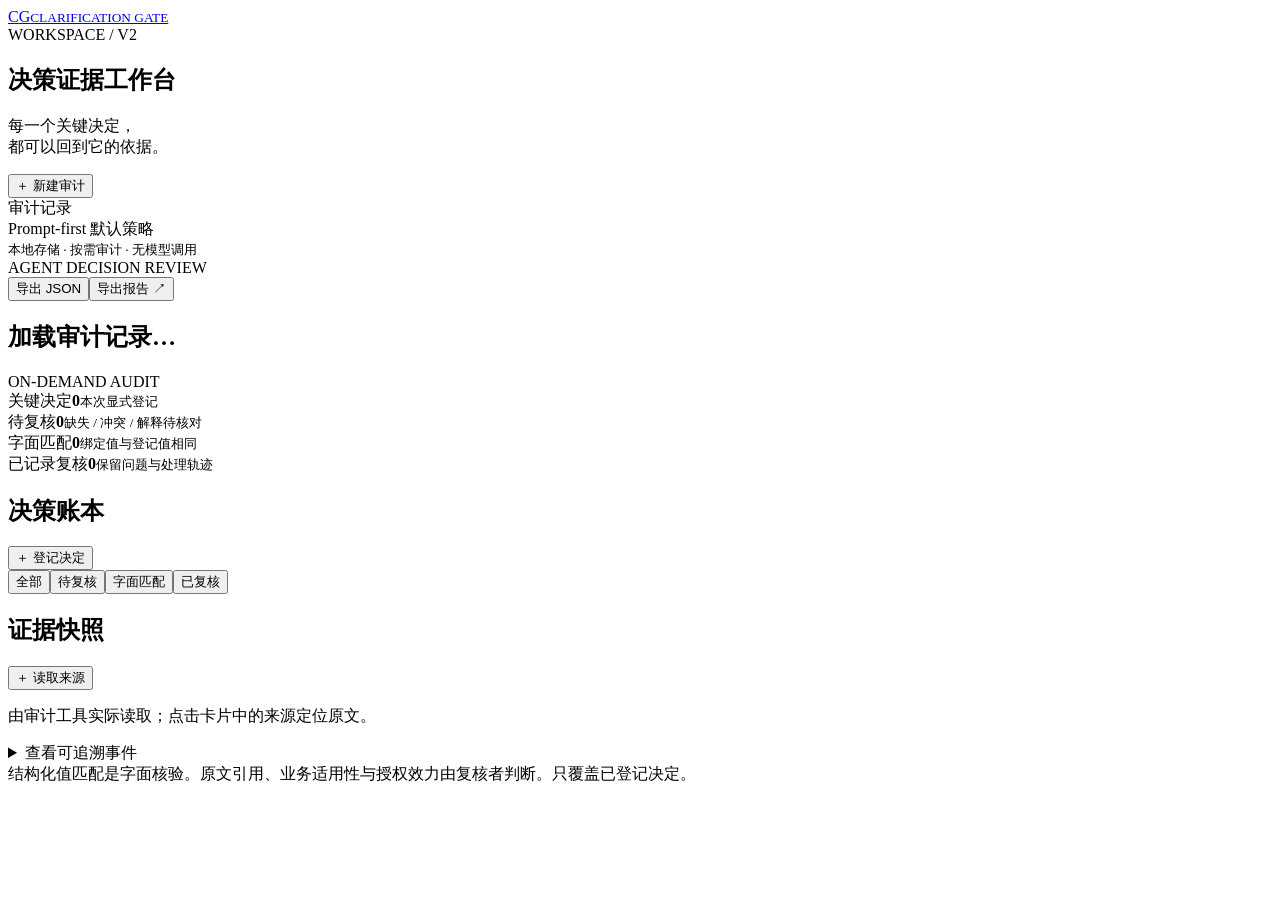
==== clarification_gate/desktop/audit_web/index.html @ faa59bab "Add Clarification Gate product runtime, MCP plugin and documentation Include only application source" ====
<!doctype html>
<html lang="zh-CN"><head><meta charset="utf-8"><meta name="viewport" content="width=device-width,initial-scale=1"><title>Clarification Gate · 决策证据工作台</title><link rel="stylesheet" href="/style.css"></head>
<body><aside><a class="brand" href="/">C<span>G</span><small>CLARIFICATION GATE</small></a><div class="aside-label">WORKSPACE / V2</div><h2>决策证据工作台</h2><p class="muted">每一个关键决定，<br>都可以回到它的依据。</p><button id="new-session" class="primary wide">＋ 新建审计</button><div class="aside-label">审计记录</div><div id="sessions"></div><div class="aside-bottom"><i class="dot"></i> Prompt-first 默认策略<br><small>本地存储 · 按需审计 · 无模型调用</small></div></aside>
<main><header><div class="eyebrow">AGENT DECISION REVIEW</div><nav><button id="export-json">导出 JSON</button><button id="export-md">导出报告 ↗</button></nav></header><div id="toast" role="status"></div>
<section id="empty" hidden><h1>从重要的决定开始</h1><p>登记任务，读取实际资料，再关联关键决定。审计会定位取值冲突、无依据假设和已变化的来源。</p></section>
<section id="workspace"><div class="title-row"><div><div id="provenance" class="eyebrow"></div><h1 id="title">加载审计记录…</h1><p id="task" class="task"></p></div><div class="pill">ON-DEMAND AUDIT</div></div>
<div class="metrics"><div><span>关键决定</span><strong id="m-total">0</strong><small>本次显式登记</small></div><div><span>待复核</span><strong id="m-attention" class="amber">0</strong><small>缺失 / 冲突 / 解释待核对</small></div><div><span>字面匹配</span><strong id="m-linked">0</strong><small>绑定值与登记值相同</small></div><div><span>已记录复核</span><strong id="m-reviewed">0</strong><small>保留问题与处理轨迹</small></div></div>
<div class="columns"><section class="decision-area"><div class="section-head"><h2>决策账本</h2><button id="add-decision">＋ 登记决定</button></div><div id="filters"><button data-filter="all" class="selected">全部</button><button data-filter="attention">待复核</button><button data-filter="linked">字面匹配</button><button data-filter="reviewed">已复核</button></div><div id="decisions"></div></section><section class="evidence-area"><div class="section-head"><h2>证据快照</h2><button id="add-source">＋ 读取来源</button></div><p class="small muted">由审计工具实际读取；点击卡片中的来源定位原文。</p><div id="sources"></div><div id="evidence-view" hidden><div class="section-head"><h3 id="source-title"></h3><button id="close-source">关闭</button></div><pre id="source-content"></pre><p id="source-sha" class="hash"></p></div></section></div>
<details class="event-panel"><summary>查看可追溯事件 <span id="event-count"></span></summary><div id="events"></div></details><footer>结构化值匹配是字面核验。原文引用、业务适用性与授权效力由复核者判断。只覆盖已登记决定。</footer></section>

</main>
<dialog id="form-dialog"><form id="form"><div class="section-head"><h2 id="form-title"></h2><button type="button" id="cancel">关闭</button></div><div id="form-fields"></div><p id="form-error" class="amber"></p><button type="submit" class="primary">保存并刷新</button></form></dialog>
<script src="/app.js"></script></body></html>
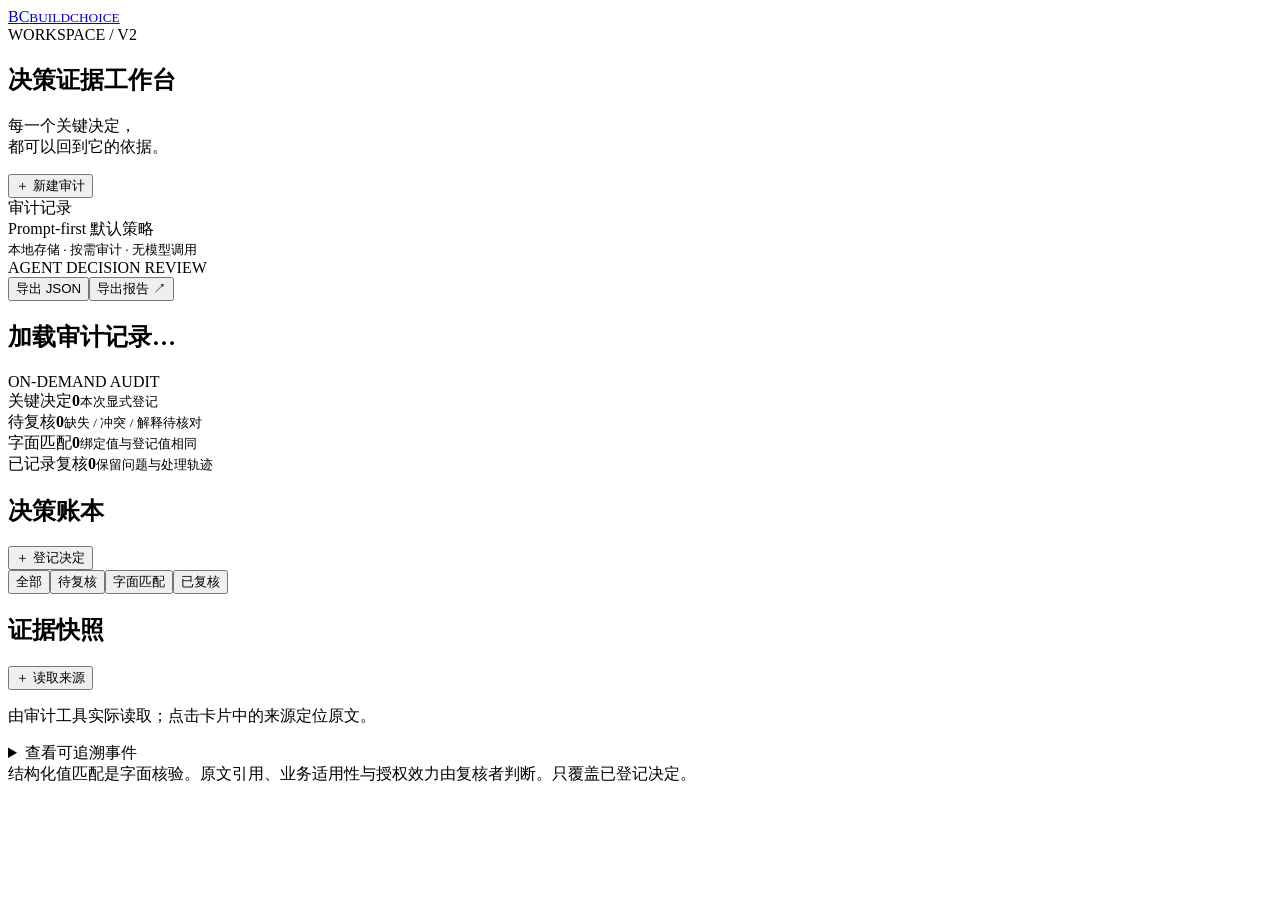
==== commit 0a2ba4e8: "Update BuildChoice labels in clarification_gate/desktop/audit_web/index.html" ====
--- a/clarification_gate/desktop/audit_web/index.html
+++ b/clarification_gate/desktop/audit_web/index.html
@@ -1,6 +1,6 @@
 <!doctype html>
-<html lang="zh-CN"><head><meta charset="utf-8"><meta name="viewport" content="width=device-width,initial-scale=1"><title>Clarification Gate · 决策证据工作台</title><link rel="stylesheet" href="/style.css"></head>
-<body><aside><a class="brand" href="/">C<span>G</span><small>CLARIFICATION GATE</small></a><div class="aside-label">WORKSPACE / V2</div><h2>决策证据工作台</h2><p class="muted">每一个关键决定，<br>都可以回到它的依据。</p><button id="new-session" class="primary wide">＋ 新建审计</button><div class="aside-label">审计记录</div><div id="sessions"></div><div class="aside-bottom"><i class="dot"></i> Prompt-first 默认策略<br><small>本地存储 · 按需审计 · 无模型调用</small></div></aside>
+<html lang="zh-CN"><head><meta charset="utf-8"><meta name="viewport" content="width=device-width,initial-scale=1"><title>BuildChoice · 决策证据工作台</title><link rel="stylesheet" href="/style.css"></head>
+<body><aside><a class="brand" href="/">B<span>C</span><small>BUILDCHOICE</small></a><div class="aside-label">WORKSPACE / V2</div><h2>决策证据工作台</h2><p class="muted">每一个关键决定，<br>都可以回到它的依据。</p><button id="new-session" class="primary wide">＋ 新建审计</button><div class="aside-label">审计记录</div><div id="sessions"></div><div class="aside-bottom"><i class="dot"></i> Prompt-first 默认策略<br><small>本地存储 · 按需审计 · 无模型调用</small></div></aside>
 <main><header><div class="eyebrow">AGENT DECISION REVIEW</div><nav><button id="export-json">导出 JSON</button><button id="export-md">导出报告 ↗</button></nav></header><div id="toast" role="status"></div>
 <section id="empty" hidden><h1>从重要的决定开始</h1><p>登记任务，读取实际资料，再关联关键决定。审计会定位取值冲突、无依据假设和已变化的来源。</p></section>
 <section id="workspace"><div class="title-row"><div><div id="provenance" class="eyebrow"></div><h1 id="title">加载审计记录…</h1><p id="task" class="task"></p></div><div class="pill">ON-DEMAND AUDIT</div></div>
